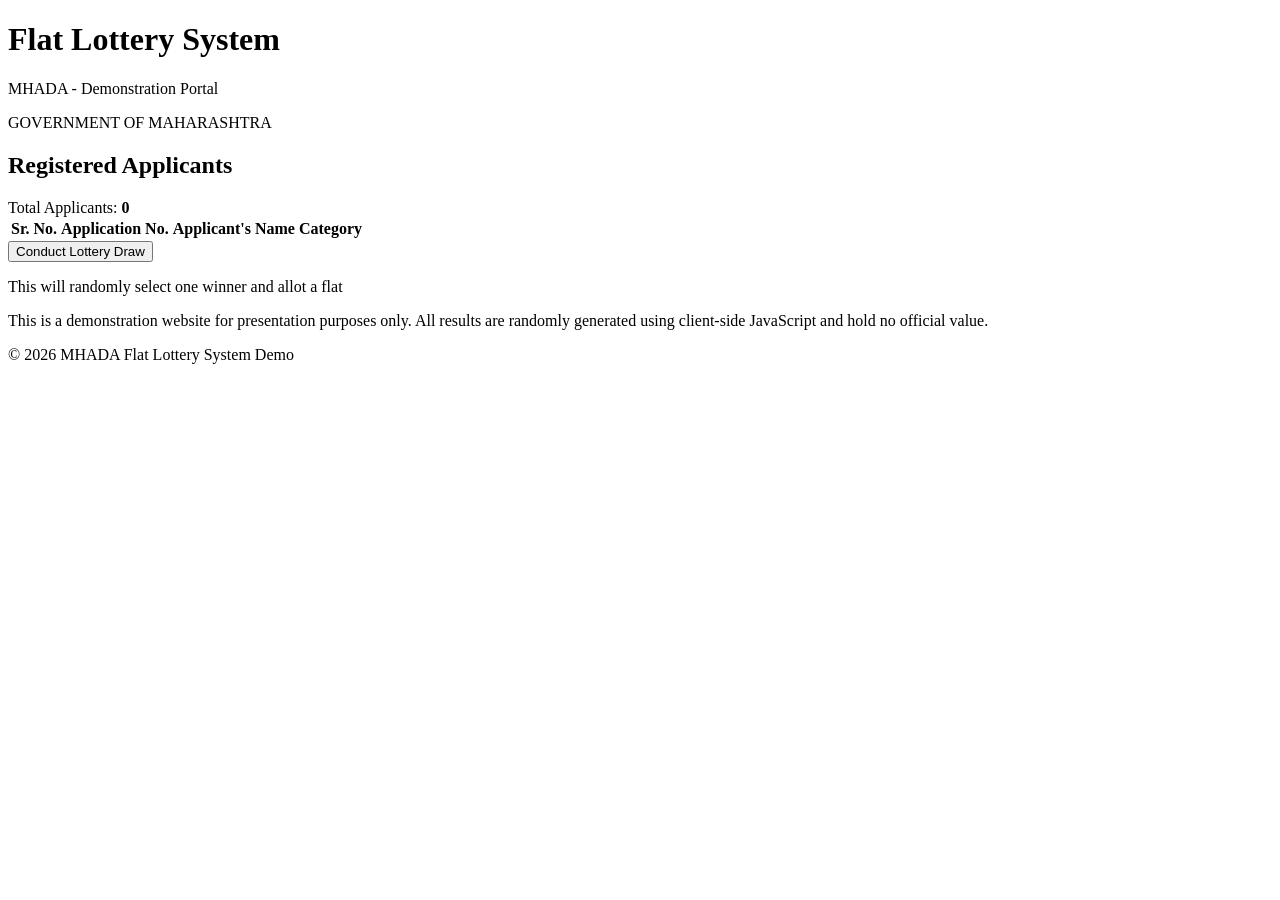
==== index.html @ 71a75c1b "Create index.html for Flat Lottery System" ====
<!DOCTYPE html>
<html lang="en">
<head>
    <meta charset="UTF-8">
    <meta name="viewport" content="width=device-width, initial-scale=1.0">
    <title>Flat Lottery System - Applicant List</title>
    <link rel="stylesheet" href="style.css">
    <script src="data.js"></script>
    <script src="script.js"></script>
</head>
<body>
    <header>
        <div class="container">
            <div class="header-content">
                <div>
                    <h1>Flat Lottery System</h1>
                    <p class="subtitle">MHADA - Demonstration Portal</p>
                </div>
                <div class="header-right">
                    <span class="gov-badge">GOVERNMENT OF MAHARASHTRA</span>
                </div>
            </div>
        </div>
    </header>

    <main class="container">
        <div class="page-header">
            <h2>Registered Applicants</h2>
            <div class="stats">
                <span>Total Applicants: <strong id="total-applicants">0</strong></span>
            </div>
        </div>

        <div class="card">
            <div class="table-container">
                <table>
                    <thead>
                        <tr>
                            <th>Sr. No.</th>
                            <th>Application No.</th>
                            <th>Applicant's Name</th>
                            <th>Category</th>
                        </tr>
                    </thead>
                    <tbody id="applicants-body"></tbody>
                </table>
            </div>
        </div>

        <div class="action-section">
            <button onclick="runLottery()" class="primary-btn">
                Conduct Lottery Draw
            </button>
            <p class="note">This will randomly select one winner and allot a flat</p>
        </div>
    </main>

    <footer>
        <div class="container">
            <p>This is a demonstration website for presentation purposes only. All results are randomly generated using client-side JavaScript and hold no official value.</p>
            <p>&copy; 2026 MHADA Flat Lottery System Demo</p>
        </div>
    </footer>
</body>
</html>
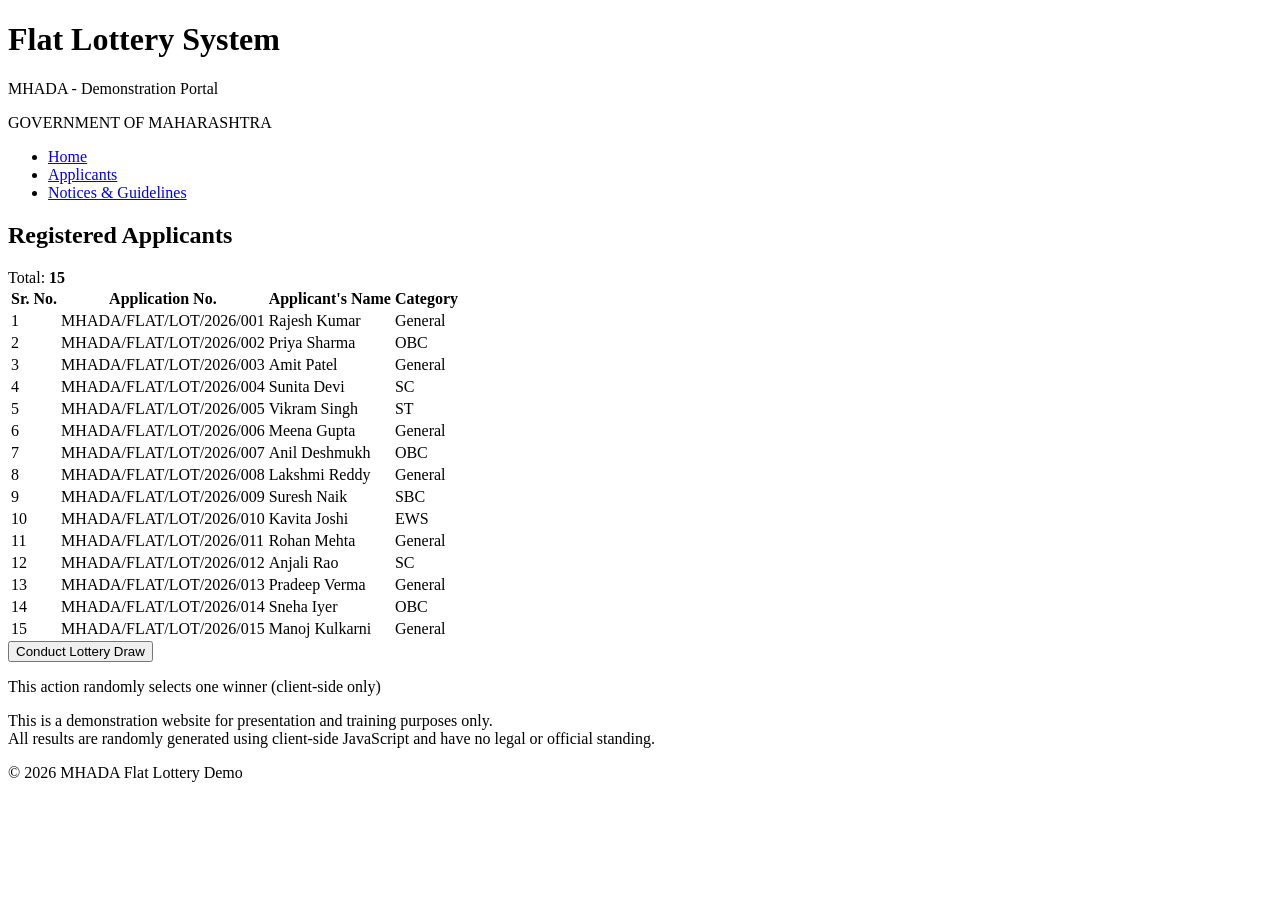
==== commit aa39f2bd: "Update title and footer text in index.html" ====
--- a/index.html
+++ b/index.html
@@ -3,10 +3,10 @@
 <head>
     <meta charset="UTF-8">
     <meta name="viewport" content="width=device-width, initial-scale=1.0">
-    <title>Flat Lottery System - Applicant List</title>
+    <title>Flat Lottery System - Applicants</title>
     <link rel="stylesheet" href="style.css">
-    <script src="data.js"></script>
-    <script src="script.js"></script>
+    <script src="data.js" defer></script>
+    <script src="script.js" defer></script>
 </head>
 <body>
     <header>
@@ -20,6 +20,14 @@
                     <span class="gov-badge">GOVERNMENT OF MAHARASHTRA</span>
                 </div>
             </div>
+
+            <nav class="main-nav">
+                <ul>
+                    <li><a href="home.html">Home</a></li>
+                    <li><a href="index.html" class="active">Applicants</a></li>
+                    <li><a href="notice.html">Notices & Guidelines</a></li>
+                </ul>
+            </nav>
         </div>
     </header>
 
@@ -27,7 +35,7 @@
         <div class="page-header">
             <h2>Registered Applicants</h2>
             <div class="stats">
-                <span>Total Applicants: <strong id="total-applicants">0</strong></span>
+                <span>Total: <strong id="total-applicants">0</strong></span>
             </div>
         </div>
 
@@ -51,14 +59,14 @@
             <button onclick="runLottery()" class="primary-btn">
                 Conduct Lottery Draw
             </button>
-            <p class="note">This will randomly select one winner and allot a flat</p>
+            <p class="note">This action randomly selects one winner (client-side only)</p>
         </div>
     </main>
 
     <footer>
         <div class="container">
-            <p>This is a demonstration website for presentation purposes only. All results are randomly generated using client-side JavaScript and hold no official value.</p>
-            <p>&copy; 2026 MHADA Flat Lottery System Demo</p>
+            <p>This is a demonstration website for presentation and training purposes only.<br>All results are randomly generated using client-side JavaScript and have no legal or official standing.</p>
+            <p>© 2026 MHADA Flat Lottery Demo</p>
         </div>
     </footer>
 </body>
--- a/style.css
+++ b/style.css
@@ -0,0 +1,182 @@
+/* ── Print Receipt / Certificate ─────────────────────────────────────── */
+
+.print-btn {
+    background: #006400;
+    color: white;
+    border: none;
+    padding: 0.8rem 1.6rem;
+    font-size: 1rem;
+    font-weight: 600;
+    border-radius: 6px;
+    cursor: pointer;
+    margin-left: 1rem;
+}
+
+.print-btn:hover {
+    background: #004d00;
+}
+
+.header-actions {
+    display: flex;
+    align-items: center;
+    gap: 1rem;
+    flex-wrap: wrap;
+}
+
+/* Hidden on screen, visible on print */
+.print-certificate {
+    display: none;
+}
+
+@media print {
+    header, footer, .page-header, .result-card, .action-section, .note {
+        display: none !important;
+    }
+
+    body {
+        background: white;
+        color: black;
+    }
+
+    .print-certificate {
+        display: block !important;
+        margin: 0;
+        padding: 0;
+        width: 100%;
+    }
+
+    .container {
+        max-width: none;
+        padding: 0;
+    }
+
+    .cert-header {
+        text-align: center;
+        border-bottom: 3px solid #002244;
+        padding-bottom: 1.5rem;
+        margin-bottom: 2rem;
+    }
+
+    .cert-emblem {
+        font-size: 1.4rem;
+        font-weight: 700;
+        color: #002244;
+        letter-spacing: 1px;
+    }
+
+    .cert-title {
+        font-size: 2.2rem;
+        margin: 0.8rem 0 0.4rem;
+        color: #002244;
+    }
+
+    .cert-subtitle {
+        font-size: 1.1rem;
+        color: #444;
+        font-style: italic;
+    }
+
+    .cert-body {
+        text-align: center;
+        font-size: 1.15rem;
+        line-height: 1.8;
+        margin: 2rem 0;
+    }
+
+    .cert-text {
+        margin: 1rem 0;
+    }
+
+    .cert-winner {
+        font-size: 2.4rem;
+        font-weight: 700;
+        color: #002244;
+        margin: 0.8rem 0;
+        border-bottom: 2px solid #ccc;
+        padding-bottom: 0.5rem;
+        display: inline-block;
+    }
+
+    .cert-appno {
+        font-size: 1.6rem;
+        font-weight: 600;
+        color: #333;
+        margin: 0.6rem 0 1.8rem;
+    }
+
+    .cert-flat-box {
+        background: #f8f9fa;
+        border: 2px dashed #002244;
+        padding: 1.5rem;
+        margin: 2rem auto;
+        max-width: 500px;
+    }
+
+    .cert-flat-label {
+        font-size: 1.3rem;
+        color: #444;
+        margin-bottom: 0.6rem;
+    }
+
+    .cert-flat-value {
+        font-size: 3rem;
+        font-weight: 800;
+        color: #006400;
+        letter-spacing: 4px;
+    }
+
+    .cert-date-line {
+        font-size: 1.2rem;
+        margin-top: 3rem;
+    }
+
+    .cert-footer {
+        display: flex;
+        justify-content: space-between;
+        align-items: flex-end;
+        margin-top: 4rem;
+        border-top: 1px solid #aaa;
+        padding-top: 2rem;
+    }
+
+    .cert-sign {
+        text-align: center;
+        width: 45%;
+    }
+
+    .sign-line {
+        width: 80%;
+        height: 2px;
+        background: #333;
+        margin: 0 auto 0.8rem;
+    }
+
+    .cert-seal {
+        width: 140px;
+        height: 140px;
+        border: 4px solid #002244;
+        border-radius: 50%;
+        display: flex;
+        align-items: center;
+        justify-content: center;
+        font-size: 1.8rem;
+        font-weight: 700;
+        color: #002244;
+        transform: rotate(-8deg);
+        background: rgba(255, 204, 0, 0.15);
+    }
+
+    .cert-disclaimer-print {
+        text-align: center;
+        font-size: 0.9rem;
+        color: #555;
+        margin-top: 3rem;
+        border-top: 1px solid #ccc;
+        padding-top: 1rem;
+    }
+
+    @page {
+        size: A4;
+        margin: 1.5cm;
+    }
+}
